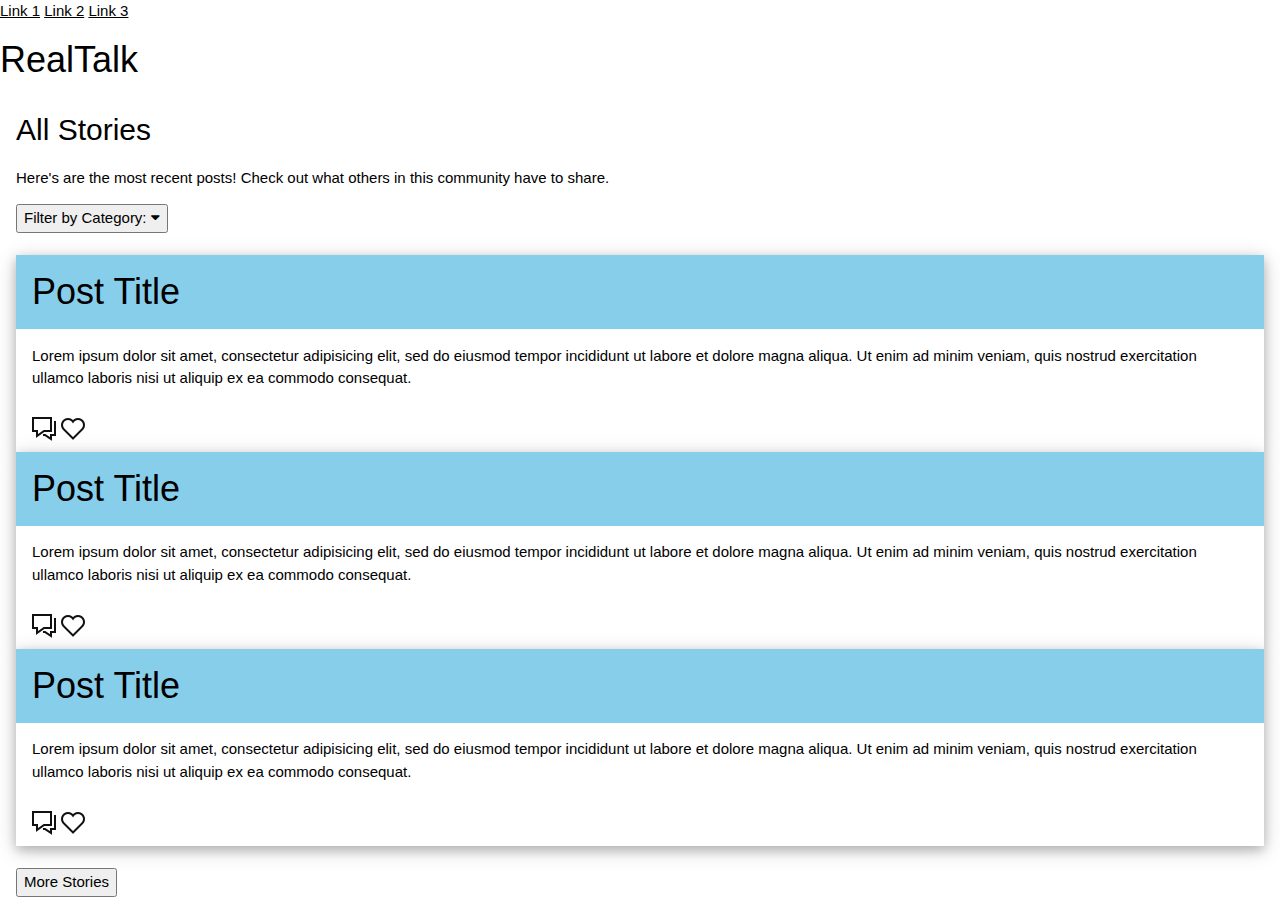
==== About.html @ 7869a86c "home page html" ====
<!DOCTYPE html>
<html>

<head>
    <meta charset="utf-8" />
    <meta http-equiv="X-UA-Compatible" content="IE=edge">
    <title>RealTalk</title>
    <meta name="viewport" content="width=device-width, initial-scale=1">
    <link rel="stylesheet" type="text/css" media="screen" href="style.css" />
    <link rel="stylesheet" href="https://cdnjs.cloudflare.com/ajax/libs/font-awesome/4.7.0/css/font-awesome.min.css">
    <script src="main.js"></script>
</head>
<nav>
    <a href="#">Link 1</a>
    <a href="#">Link 2</a>
    <a href="#">Link 3</a>
</nav>


<body>
    <h1>RealTalk</h1>

    <div class="w3-container">
        <h2>All Stories</h2>
        <p>Here's are the most recent posts! Check out what others in this community have to share.</p>

        <div class="w3-dropdown-click w3-dropdown-hover w3-dropdown-content">
            <button class="dropbtn" onclick="myFunction()">Filter by Category:
                <i class="fa fa-caret-down"></i>
            <div class="dropdown-content" id="myDropdown">
      <a href="#">Link 1</a>
      <a href="#">Link 2</a>
      <a href="#">Link 3</a>
    </div>
    </button>
        </div>
        <br>
        <div class="w3-card-4 w3-col.s12" style="width:100%;">
            <header class="w3-container w3-light-blue">
                <h1>Post Title</h1>
            </header>
            <div class="w3-container">
                <p>Lorem ipsum dolor sit amet, consectetur adipisicing elit, sed do eiusmod tempor incididunt ut labore et dolore magna aliqua. Ut enim ad minim veniam, quis nostrud exercitation ullamco laboris nisi ut aliquip ex ea commodo consequat.</p>
            </div>

            <footer class="w3-container">
                <h5>
                    <img src="imgs/comment.png">
                    <img src="imgs/heart.png"></h5>
            </footer>
        </div>
        <div class="w3-card-4" style="width:100%;">
            <header class="w3-container w3-light-blue">
                <h1>Post Title</h1>
            </header>
            <div class="w3-container">
                <p>Lorem ipsum dolor sit amet, consectetur adipisicing elit, sed do eiusmod tempor incididunt ut labore et dolore magna aliqua. Ut enim ad minim veniam, quis nostrud exercitation ullamco laboris nisi ut aliquip ex ea commodo consequat.</p>
            </div>

            <footer class="w3-container">
                <h5>
                    <img src="imgs/comment.png">
                    <img src="imgs/heart.png"></h5>
            </footer>
        </div>
        <div class="w3-card-4" style="width:100%;">
            <header class="w3-container w3-light-blue">
                <h1>Post Title</h1>
            </header>
            <div class="w3-container">
                <p>Lorem ipsum dolor sit amet, consectetur adipisicing elit, sed do eiusmod tempor incididunt ut labore et dolore magna aliqua. Ut enim ad minim veniam, quis nostrud exercitation ullamco laboris nisi ut aliquip ex ea commodo consequat.</p>
            </div>
            <footer class="w3-container">
                <h5>
                    <img src="imgs/comment.png">
                    <img src="imgs/heart.png"></h5>
            </footer>
        </div>
        <br>
        <div>
            <button> More Stories </button>
        </div>
    </div>

</body>

</html>

<script>
    /* When the user clicks on the button, show the dropdown content*/
    function myFunction() {
        document.getElementById("myDropdown").classList.toggle("show");
    }

    // Close the dropdown if the user clicks outside of it
    window.onclick = function(e) {
        if (!e.target.matches('.dropbtn')) {
            var myDropdown = document.getElementById("myDropdown");
            if (myDropdown.classList.contains('show')) {
                myDropdown.classList.remove('show');
            }
        }
    }

</script>
---- style.css ----
/* W3.CSS 4.10 February 2018 by Jan Egil and Borge Refsnes */

html {
    box-sizing: border-box
}

*,
*:before,
*:after {
    box-sizing: inherit
}

/* Extract from normalize.css by Nicolas Gallagher and Jonathan Neal git.io/normalize */

html {
    -ms-text-size-adjust: 100%;
    -webkit-text-size-adjust: 100%
}

body {
    margin: 0
}

article,
aside,
details,
figcaption,
figure,
footer,
header,
main,
menu,
nav,
section,
summary {
    display: block
}

audio,
canvas,
progress,
video {
    display: inline-block
}

progress {
    vertical-align: baseline
}

audio:not([controls]) {
    display: none;
    height: 0
}

[hidden],
template {
    display: none
}

a {
    background-color: transparent;
    -webkit-text-decoration-skip: objects
}

a:active,
a:hover {
    outline-width: 0
}

abbr[title] {
    border-bottom: none;
    text-decoration: underline;
    text-decoration: underline dotted
}

dfn {
    font-style: italic
}

mark {
    background: #ff0;
    color: #000
}

small {
    font-size: 80%
}

sub,
sup {
    font-size: 75%;
    line-height: 0;
    position: relative;
    vertical-align: baseline
}

sub {
    bottom: -0.25em
}

sup {
    top: -0.5em
}

figure {
    margin: 1em 40px
}

img {
    border-style: none
}

svg:not(:root) {
    overflow: hidden
}

code,
kbd,
pre,
samp {
    font-family: monospace, monospace;
    font-size: 1em
}

hr {
    box-sizing: content-box;
    height: 0;
    overflow: visible
}

button,
input,
select,
textarea {
    font: inherit;
    margin: 0
}

optgroup {
    font-weight: bold
}

button,
input {
    overflow: visible
}

button,
select {
    text-transform: none
}

button,
html [type=button],
[type=reset],
[type=submit] {
    -webkit-appearance: button
}

button::-moz-focus-inner,
[type=button]::-moz-focus-inner,
[type=reset]::-moz-focus-inner,
[type=submit]::-moz-focus-inner {
    border-style: none;
    padding: 0
}

button:-moz-focusring,
[type=button]:-moz-focusring,
[type=reset]:-moz-focusring,
[type=submit]:-moz-focusring {
    outline: 1px dotted ButtonText
}

fieldset {
    border: 1px solid #c0c0c0;
    margin: 0 2px;
    padding: .35em .625em .75em
}

legend {
    color: inherit;
    display: table;
    max-width: 100%;
    padding: 0;
    white-space: normal
}

textarea {
    overflow: auto
}

[type=checkbox],
[type=radio] {
    padding: 0
}

[type=number]::-webkit-inner-spin-button,
[type=number]::-webkit-outer-spin-button {
    height: auto
}

[type=search] {
    -webkit-appearance: textfield;
    outline-offset: -2px
}

[type=search]::-webkit-search-cancel-button,
[type=search]::-webkit-search-decoration {
    -webkit-appearance: none
}

::-webkit-input-placeholder {
    color: inherit;
    opacity: 0.54
}

::-webkit-file-upload-button {
    -webkit-appearance: button;
    font: inherit
}

/* End extract */

html,
body {
    font-family: Verdana, sans-serif;
    font-size: 15px;
    line-height: 1.5
}

html {
    overflow-x: hidden
}

h1 {
    font-size: 36px
}

h2 {
    font-size: 30px
}

h3 {
    font-size: 24px
}

h4 {
    font-size: 20px
}

h5 {
    font-size: 18px
}

h6 {
    font-size: 16px
}

.w3-serif {
    font-family: serif
}

h1,
h2,
h3,
h4,
h5,
h6 {
    font-family: "Segoe UI", Arial, sans-serif;
    font-weight: 400;
    margin: 10px 0
}

.w3-wide {
    letter-spacing: 4px
}

hr {
    border: 0;
    border-top: 1px solid #eee;
    margin: 20px 0
}

.w3-image {
    max-width: 100%;
    height: auto
}

img {
    vertical-align: middle
}

a {
    color: inherit
}

.w3-table,
.w3-table-all {
    border-collapse: collapse;
    border-spacing: 0;
    width: 100%;
    display: table
}

.w3-table-all {
    border: 1px solid #ccc
}

.w3-bordered tr,
.w3-table-all tr {
    border-bottom: 1px solid #ddd
}

.w3-striped tbody tr:nth-child(even) {
    background-color: #f1f1f1
}

.w3-table-all tr:nth-child(odd) {
    background-color: #fff
}

.w3-table-all tr:nth-child(even) {
    background-color: #f1f1f1
}

.w3-hoverable tbody tr:hover,
.w3-ul.w3-hoverable li:hover {
    background-color: #ccc
}

.w3-centered tr th,
.w3-centered tr td {
    text-align: center
}

.w3-table td,
.w3-table th,
.w3-table-all td,
.w3-table-all th {
    padding: 8px 8px;
    display: table-cell;
    text-align: left;
    vertical-align: top
}

.w3-table th:first-child,
.w3-table td:first-child,
.w3-table-all th:first-child,
.w3-table-all td:first-child {
    padding-left: 16px
}

.w3-btn,
.w3-button {
    border: none;
    display: inline-block;
    padding: 8px 16px;
    vertical-align: middle;
    overflow: hidden;
    text-decoration: none;
    color: inherit;
    background-color: inherit;
    text-align: center;
    cursor: pointer;
    white-space: nowrap
}

.w3-btn:hover {
    box-shadow: 0 8px 16px 0 rgba(0, 0, 0, 0.2), 0 6px 20px 0 rgba(0, 0, 0, 0.19)
}

.w3-btn,
.w3-button {
    -webkit-touch-callout: none;
    -webkit-user-select: none;
    -khtml-user-select: none;
    -moz-user-select: none;
    -ms-user-select: none;
    user-select: none
}

.w3-disabled,
.w3-btn:disabled,
.w3-button:disabled {
    cursor: not-allowed;
    opacity: 0.3
}

.w3-disabled *,
:disabled * {
    pointer-events: none
}

.w3-btn.w3-disabled:hover,
.w3-btn:disabled:hover {
    box-shadow: none
}

.w3-badge,
.w3-tag {
    background-color: #000;
    color: #fff;
    display: inline-block;
    padding-left: 8px;
    padding-right: 8px;
    text-align: center
}

.w3-badge {
    border-radius: 50%
}

.w3-ul {
    list-style-type: none;
    padding: 0;
    margin: 0
}

.w3-ul li {
    padding: 8px 16px;
    border-bottom: 1px solid #ddd
}

.w3-ul li:last-child {
    border-bottom: none
}

.w3-tooltip,
.w3-display-container {
    position: relative
}

.w3-tooltip .w3-text {
    display: none
}

.w3-tooltip:hover .w3-text {
    display: inline-block
}

.w3-ripple:active {
    opacity: 0.5
}

.w3-ripple {
    transition: opacity 0s
}

.w3-input {
    padding: 8px;
    display: block;
    border: none;
    border-bottom: 1px solid #ccc;
    width: 100%
}

.w3-select {
    padding: 9px 0;
    width: 100%;
    border: none;
    border-bottom: 1px solid #ccc
}

.w3-check,
.w3-radio {
    width: 24px;
    height: 24px;
    position: relative;
    top: 6px
}

.w3-sidebar {
    height: 100%;
    width: 200px;
    background-color: #fff;
    position: fixed!important;
    z-index: 1;
    overflow: auto
}

.w3-bar-block,
.w3-bar-block {
    width: 100%
}

.w3-bar-block,
.w3-bar-block {
    min-width: 100%
}

.w3-bar-block .w3-button,
.w3-bar-block .w3-button {
    width: 100%;
    text-align: left;
    padding: 8px 16px
}

.w3-main,
#main {
    transition: margin-left .4s
}

.w3-modal {
    z-index: 3;
    display: none;
    padding-top: 100px;
    position: fixed;
    left: 0;
    top: 0;
    width: 100%;
    height: 100%;
    overflow: auto;
    background-color: rgb(0, 0, 0);
    background-color: rgba(0, 0, 0, 0.4)
}

.w3-modal-content {
    margin: auto;
    background-color: #fff;
    position: relative;
    padding: 0;
    outline: 0;
    width: 600px
}

.w3-bar {
    width: 100%;
    overflow: hidden
}

.w3-center .w3-bar {
    display: inline-block;
    width: auto
}

.w3-bar .w3-bar-item {
    padding: 8px 16px;
    float: left;
    width: auto;
    border: none;
    display: block;
    outline: 0
}

.w3-bar {
    position: static;
    float: left
}

.w3-bar .w3-button {
    white-space: normal
}

.w3-bar-block .w3-bar-item {
    width: 100%;
    display: block;
    padding: 8px 16px;
    text-align: left;
    border: none;
    white-space: normal;
    float: none;
    outline: 0
}

.w3-bar-block.w3-center .w3-bar-item {
    text-align: center
}

.w3-block {
    display: block;
    width: 100%
}

.w3-responsive {
    display: block;
    overflow-x: auto
}

.w3-container:after,
.w3-container:before,
.w3-panel:after,
.w3-panel:before,
.w3-row:after,
.w3-row:before,
.w3-row-padding:after,
.w3-row-padding:before,
.w3-cell-row:before,
.w3-cell-row:after,
.w3-clear:after,
.w3-clear:before,
.w3-bar:before,
.w3-bar:after {
    content: "";
    display: table;
    clear: both
}

.w3-col,
.w3-half,
.w3-third,
.w3-twothird,
.w3-threequarter,
.w3-quarter {
    float: left;
    width: 100%
}

.w3-col.s1 {
    width: 8.33333%
}

.w3-col.s2 {
    width: 16.66666%
}

.w3-col.s3 {
    width: 24.99999%
}

.w3-col.s4 {
    width: 33.33333%
}

.w3-col.s5 {
    width: 41.66666%
}

.w3-col.s6 {
    width: 49.99999%
}

.w3-col.s7 {
    width: 58.33333%
}

.w3-col.s8 {
    width: 66.66666%
}

.w3-col.s9 {
    width: 74.99999%
}

.w3-col.s10 {
    width: 83.33333%
}

.w3-col.s11 {
    width: 91.66666%
}

.w3-col.s12 {
    width: 99.99999%
}

@media (min-width:601px) {
    .w3-col.m1 {
        width: 8.33333%
    }
    .w3-col.m2 {
        width: 16.66666%
    }
    .w3-col.m3,
    .w3-quarter {
        width: 24.99999%
    }
    .w3-col.m4,
    .w3-third {
        width: 33.33333%
    }
    .w3-col.m5 {
        width: 41.66666%
    }
    .w3-col.m6,
    .w3-half {
        width: 49.99999%
    }
    .w3-col.m7 {
        width: 58.33333%
    }
    .w3-col.m8,
    .w3-twothird {
        width: 66.66666%
    }
    .w3-col.m9,
    .w3-threequarter {
        width: 74.99999%
    }
    .w3-col.m10 {
        width: 83.33333%
    }
    .w3-col.m11 {
        width: 91.66666%
    }
    .w3-col.m12 {
        width: 99.99999%
    }
}

@media (min-width:993px) {
    .w3-col.l1 {
        width: 8.33333%
    }
    .w3-col.l2 {
        width: 16.66666%
    }
    .w3-col.l3 {
        width: 24.99999%
    }
    .w3-col.l4 {
        width: 33.33333%
    }
    .w3-col.l5 {
        width: 41.66666%
    }
    .w3-col.l6 {
        width: 49.99999%
    }
    .w3-col.l7 {
        width: 58.33333%
    }
    .w3-col.l8 {
        width: 66.66666%
    }
    .w3-col.l9 {
        width: 74.99999%
    }
    .w3-col.l10 {
        width: 83.33333%
    }
    .w3-col.l11 {
        width: 91.66666%
    }
    .w3-col.l12 {
        width: 99.99999%
    }
}

.w3-content {
    max-width: 980px;
    margin: auto
}

.w3-rest {
    overflow: hidden
}

.w3-cell-row {
    display: table;
    width: 100%
}

.w3-cell {
    display: table-cell
}

.w3-cell-top {
    vertical-align: top
}

.w3-cell-middle {
    vertical-align: middle
}

.w3-cell-bottom {
    vertical-align: bottom
}

.w3-hide {
    display: none!important
}

.w3-show-block,
.w3-show {
    display: block!important
}

.w3-show-inline-block {
    display: inline-block!important
}

@media (max-width:600px) {
    .w3-modal-content {
        margin: 0 10px;
        width: auto!important
    }
    .w3-modal {
        padding-top: 30px
    }
    .w3-mobile,
    .w3-mobile {
        position: relative
    }
    .w3-hide-small {
        display: none!important
    }
    .w3-mobile {
        display: block;
        width: 100%!important
    }
    .w3-bar-item.w3-mobile,
    .w3-mobile,
    .w3-mobile {
        text-align: center
    }
    .w3-mobile,
    .w3-mobile .w3-btn,
    .w3-mobile .w3-button,
    .w3-mobile,
    .w3-mobile .w3-btn,
    .w3-mobile .w3-button {
        width: 100%
    }
}

@media (max-width:768px) {
    .w3-modal-content {
        width: 500px
    }
    .w3-modal {
        padding-top: 50px
    }
}

@media (min-width:993px) {
    .w3-modal-content {
        width: 900px
    }
    .w3-hide-large {
        display: none!important
    }
    .w3-sidebar.w3-collapse {
        display: block!important
    }
}

@media (max-width:992px) and (min-width:601px) {
    .w3-hide-medium {
        display: none!important
    }
}

@media (max-width:992px) {
    .w3-sidebar.w3-collapse {
        display: none
    }
    .w3-main {
        margin-left: 0!important;
        margin-right: 0!important
    }
}

.w3-top,
.w3-bottom {
    position: fixed;
    width: 100%;
    z-index: 1
}

.w3-top {
    top: 0
}

.w3-bottom {
    bottom: 0
}

.w3-overlay {
    position: fixed;
    display: none;
    width: 100%;
    height: 100%;
    top: 0;
    left: 0;
    right: 0;
    bottom: 0;
    background-color: rgba(0, 0, 0, 0.5);
    z-index: 2
}

.w3-display-topleft {
    position: absolute;
    left: 0;
    top: 0
}

.w3-display-topright {
    position: absolute;
    right: 0;
    top: 0
}

.w3-display-bottomleft {
    position: absolute;
    left: 0;
    bottom: 0
}

.w3-display-bottomright {
    position: absolute;
    right: 0;
    bottom: 0
}

.w3-display-middle {
    position: absolute;
    top: 50%;
    left: 50%;
    transform: translate(-50%, -50%);
    -ms-transform: translate(-50%, -50%)
}

.w3-display-left {
    position: absolute;
    top: 50%;
    left: 0%;
    transform: translate(0%, -50%);
    -ms-transform: translate(-0%, -50%)
}

.w3-display-right {
    position: absolute;
    top: 50%;
    right: 0%;
    transform: translate(0%, -50%);
    -ms-transform: translate(0%, -50%)
}

.w3-display-topmiddle {
    position: absolute;
    left: 50%;
    top: 0;
    transform: translate(-50%, 0%);
    -ms-transform: translate(-50%, 0%)
}

.w3-display-bottommiddle {
    position: absolute;
    left: 50%;
    bottom: 0;
    transform: translate(-50%, 0%);
    -ms-transform: translate(-50%, 0%)
}

.w3-display-container:hover .w3-display-hover {
    display: block
}

.w3-display-container:hover span.w3-display-hover {
    display: inline-block
}

.w3-display-hover {
    display: none
}

.w3-display-position {
    position: absolute
}

.w3-circle {
    border-radius: 50%
}

.w3-round-small {
    border-radius: 2px
}

.w3-round,
.w3-round-medium {
    border-radius: 4px
}

.w3-round-large {
    border-radius: 8px
}

.w3-round-xlarge {
    border-radius: 16px
}

.w3-round-xxlarge {
    border-radius: 32px
}

.w3-row-padding,
.w3-row-padding > .w3-half,
.w3-row-padding > .w3-third,
.w3-row-padding > .w3-twothird,
.w3-row-padding > .w3-threequarter,
.w3-row-padding > .w3-quarter,
.w3-row-padding > .w3-col {
    padding: 0 8px
}

.w3-container,
.w3-panel {
    padding: 0.01em 16px
}

.w3-panel {
    margin-top: 16px;
    margin-bottom: 16px
}

.w3-code,
.w3-codespan {
    font-family: Consolas, "courier new";
    font-size: 16px
}

.w3-code {
    width: auto;
    background-color: #fff;
    padding: 8px 12px;
    border-left: 4px solid #4CAF50;
    word-wrap: break-word
}

.w3-codespan {
    color: crimson;
    background-color: #f1f1f1;
    padding-left: 4px;
    padding-right: 4px;
    font-size: 110%
}

.w3-card,
.w3-card-2 {
    box-shadow: 0 2px 5px 0 rgba(0, 0, 0, 0.16), 0 2px 10px 0 rgba(0, 0, 0, 0.12)
}

.w3-card-4,
.w3-hover-shadow:hover {
    box-shadow: 0 4px 10px 0 rgba(0, 0, 0, 0.2), 0 4px 20px 0 rgba(0, 0, 0, 0.19)
}

.w3-spin {
    animation: w3-spin 2s infinite linear
}

@keyframes w3-spin {
    0% {
        transform: rotate(0deg)
    }
    100% {
        transform: rotate(359deg)
    }
}

.w3-animate-fading {
    animation: fading 10s infinite
}

@keyframes fading {
    0% {
        opacity: 0
    }
    50% {
        opacity: 1
    }
    100% {
        opacity: 0
    }
}

.w3-animate-opacity {
    animation: opac 0.8s
}

@keyframes opac {
    from {
        opacity: 0
    }
    to {
        opacity: 1
    }
}

.w3-animate-top {
    position: relative;
    animation: animatetop 0.4s
}

@keyframes animatetop {
    from {
        top: -300px;
        opacity: 0
    }
    to {
        top: 0;
        opacity: 1
    }
}

.w3-animate-left {
    position: relative;
    animation: animateleft 0.4s
}

@keyframes animateleft {
    from {
        left: -300px;
        opacity: 0
    }
    to {
        left: 0;
        opacity: 1
    }
}

.w3-animate-right {
    position: relative;
    animation: animateright 0.4s
}

@keyframes animateright {
    from {
        right: -300px;
        opacity: 0
    }
    to {
        right: 0;
        opacity: 1
    }
}

.w3-animate-bottom {
    position: relative;
    animation: animatebottom 0.4s
}

@keyframes animatebottom {
    from {
        bottom: -300px;
        opacity: 0
    }
    to {
        bottom: 0;
        opacity: 1
    }
}

.w3-animate-zoom {
    animation: animatezoom 0.6s
}

@keyframes animatezoom {
    from {
        transform: scale(0)
    }
    to {
        transform: scale(1)
    }
}

.w3-animate-input {
    transition: width 0.4s ease-in-out
}

.w3-animate-input:focus {
    width: 100%!important
}

.w3-opacity,
.w3-hover-opacity:hover {
    opacity: 0.60
}

.w3-opacity-off,
.w3-hover-opacity-off:hover {
    opacity: 1
}

.w3-opacity-max {
    opacity: 0.25
}

.w3-opacity-min {
    opacity: 0.75
}

.w3-greyscale-max,
.w3-grayscale-max,
.w3-hover-greyscale:hover,
.w3-hover-grayscale:hover {
    filter: grayscale(100%)
}

.w3-greyscale,
.w3-grayscale {
    filter: grayscale(75%)
}

.w3-greyscale-min,
.w3-grayscale-min {
    filter: grayscale(50%)
}

.w3-sepia {
    filter: sepia(75%)
}

.w3-sepia-max,
.w3-hover-sepia:hover {
    filter: sepia(100%)
}

.w3-sepia-min {
    filter: sepia(50%)
}

.w3-tiny {
    font-size: 10px!important
}

.w3-small {
    font-size: 12px!important
}

.w3-medium {
    font-size: 15px!important
}

.w3-large {
    font-size: 18px!important
}

.w3-xlarge {
    font-size: 24px!important
}

.w3-xxlarge {
    font-size: 36px!important
}

.w3-xxxlarge {
    font-size: 48px!important
}

.w3-jumbo {
    font-size: 64px!important
}

.w3-left-align {
    text-align: left!important
}

.w3-right-align {
    text-align: right!important
}

.w3-justify {
    text-align: justify!important
}

.w3-center {
    text-align: center!important
}

.w3-border-0 {
    border: 0!important
}

.w3-border {
    border: 1px solid #ccc!important
}

.w3-border-top {
    border-top: 1px solid #ccc!important
}

.w3-border-bottom {
    border-bottom: 1px solid #ccc!important
}

.w3-border-left {
    border-left: 1px solid #ccc!important
}

.w3-border-right {
    border-right: 1px solid #ccc!important
}

.w3-topbar {
    border-top: 6px solid #ccc!important
}

.w3-bottombar {
    border-bottom: 6px solid #ccc!important
}

.w3-leftbar {
    border-left: 6px solid #ccc!important
}

.w3-rightbar {
    border-right: 6px solid #ccc!important
}

.w3-section,
.w3-code {
    margin-top: 16px!important;
    margin-bottom: 16px!important
}

.w3-margin {
    margin: 16px!important
}

.w3-margin-top {
    margin-top: 16px!important
}

.w3-margin-bottom {
    margin-bottom: 16px!important
}

.w3-margin-left {
    margin-left: 16px!important
}

.w3-margin-right {
    margin-right: 16px!important
}

.w3-padding-small {
    padding: 4px 8px!important
}

.w3-padding {
    padding: 8px 16px!important
}

.w3-padding-large {
    padding: 12px 24px!important
}

.w3-padding-16 {
    padding-top: 16px!important;
    padding-bottom: 16px!important
}

.w3-padding-24 {
    padding-top: 24px!important;
    padding-bottom: 24px!important
}

.w3-padding-32 {
    padding-top: 32px!important;
    padding-bottom: 32px!important
}

.w3-padding-48 {
    padding-top: 48px!important;
    padding-bottom: 48px!important
}

.w3-padding-64 {
    padding-top: 64px!important;
    padding-bottom: 64px!important
}

.w3-left {
    float: left!important
}

.w3-right {
    float: right!important
}

.w3-button:hover {
    color: #000!important;
    background-color: #ccc!important
}

.w3-transparent,
.w3-hover-none:hover {
    background-color: transparent!important
}

.w3-hover-none:hover {
    box-shadow: none!important
}

/* Colors */

.w3-amber,
.w3-hover-amber:hover {
    color: #000!important;
    background-color: #ffc107!important
}

.w3-aqua,
.w3-hover-aqua:hover {
    color: #000!important;
    background-color: #00ffff!important
}

.w3-blue,
.w3-hover-blue:hover {
    color: #fff!important;
    background-color: #2196F3!important
}

.w3-light-blue,
.w3-hover-light-blue:hover {
    color: #000!important;
    background-color: #87CEEB!important
}

.w3-brown,
.w3-hover-brown:hover {
    color: #fff!important;
    background-color: #795548!important
}

.w3-cyan,
.w3-hover-cyan:hover {
    color: #000!important;
    background-color: #00bcd4!important
}

.w3-blue-grey,
.w3-hover-blue-grey:hover,
.w3-blue-gray,
.w3-hover-blue-gray:hover {
    color: #fff!important;
    background-color: #607d8b!important
}

.w3-green,
.w3-hover-green:hover {
    color: #fff!important;
    background-color: #4CAF50!important
}

.w3-light-green,
.w3-hover-light-green:hover {
    color: #000!important;
    background-color: #8bc34a!important
}

.w3-indigo,
.w3-hover-indigo:hover {
    color: #fff!important;
    background-color: #3f51b5!important
}

.w3-khaki,
.w3-hover-khaki:hover {
    color: #000!important;
    background-color: #f0e68c!important
}

.w3-lime,
.w3-hover-lime:hover {
    color: #000!important;
    background-color: #cddc39!important
}

.w3-orange,
.w3-hover-orange:hover {
    color: #000!important;
    background-color: #ff9800!important
}

.w3-deep-orange,
.w3-hover-deep-orange:hover {
    color: #fff!important;
    background-color: #ff5722!important
}

.w3-pink,
.w3-hover-pink:hover {
    color: #fff!important;
    background-color: #e91e63!important
}

.w3-purple,
.w3-hover-purple:hover {
    color: #fff!important;
    background-color: #9c27b0!important
}

.w3-deep-purple,
.w3-hover-deep-purple:hover {
    color: #fff!important;
    background-color: #673ab7!important
}

.w3-red,
.w3-hover-red:hover {
    color: #fff!important;
    background-color: #f44336!important
}

.w3-sand,
.w3-hover-sand:hover {
    color: #000!important;
    background-color: #fdf5e6!important
}

.w3-teal,
.w3-hover-teal:hover {
    color: #fff!important;
    background-color: #009688!important
}

.w3-yellow,
.w3-hover-yellow:hover {
    color: #000!important;
    background-color: #ffeb3b!important
}

.w3-white,
.w3-hover-white:hover {
    color: #000!important;
    background-color: #fff!important
}

.w3-black,
.w3-hover-black:hover {
    color: #fff!important;
    background-color: #000!important
}

.w3-grey,
.w3-hover-grey:hover,
.w3-gray,
.w3-hover-gray:hover {
    color: #000!important;
    background-color: #9e9e9e!important
}

.w3-light-grey,
.w3-hover-light-grey:hover,
.w3-light-gray,
.w3-hover-light-gray:hover {
    color: #000!important;
    background-color: #f1f1f1!important
}

.w3-dark-grey,
.w3-hover-dark-grey:hover,
.w3-dark-gray,
.w3-hover-dark-gray:hover {
    color: #fff!important;
    background-color: #616161!important
}

.w3-pale-red,
.w3-hover-pale-red:hover {
    color: #000!important;
    background-color: #ffdddd!important
}

.w3-pale-green,
.w3-hover-pale-green:hover {
    color: #000!important;
    background-color: #ddffdd!important
}

.w3-pale-yellow,
.w3-hover-pale-yellow:hover {
    color: #000!important;
    background-color: #ffffcc!important
}

.w3-pale-blue,
.w3-hover-pale-blue:hover {
    color: #000!important;
    background-color: #ddffff!important
}

.w3-text-amber,
.w3-hover-text-amber:hover {
    color: #ffc107!important
}

.w3-text-aqua,
.w3-hover-text-aqua:hover {
    color: #00ffff!important
}

.w3-text-blue,
.w3-hover-text-blue:hover {
    color: #2196F3!important
}

.w3-text-light-blue,
.w3-hover-text-light-blue:hover {
    color: #8AD2F6!important
}

.w3-text-brown,
.w3-hover-text-brown:hover {
    color: #795548!important
}

.w3-text-cyan,
.w3-hover-text-cyan:hover {
    color: #00bcd4!important
}

.w3-text-blue-grey,
.w3-hover-text-blue-grey:hover,
.w3-text-blue-gray,
.w3-hover-text-blue-gray:hover {
    color: #607d8b!important
}

.w3-text-green,
.w3-hover-text-green:hover {
    color: #4CAF50!important
}

.w3-text-light-green,
.w3-hover-text-light-green:hover {
    color: #8bc34a!important
}

.w3-text-indigo,
.w3-hover-text-indigo:hover {
    color: #3f51b5!important
}

.w3-text-khaki,
.w3-hover-text-khaki:hover {
    color: #b4aa50!important
}

.w3-text-lime,
.w3-hover-text-lime:hover {
    color: #cddc39!important
}

.w3-text-orange,
.w3-hover-text-orange:hover {
    color: #ff9800!important
}

.w3-text-deep-orange,
.w3-hover-text-deep-orange:hover {
    color: #ff5722!important
}

.w3-text-pink,
.w3-hover-text-pink:hover {
    color: #e91e63!important
}

.w3-text-purple,
.w3-hover-text-purple:hover {
    color: #9c27b0!important
}

.w3-text-deep-purple,
.w3-hover-text-deep-purple:hover {
    color: #673ab7!important
}

.w3-text-red,
.w3-hover-text-red:hover {
    color: #f44336!important
}

.w3-text-sand,
.w3-hover-text-sand:hover {
    color: #fdf5e6!important
}

.w3-text-teal,
.w3-hover-text-teal:hover {
    color: #009688!important
}

.w3-text-yellow,
.w3-hover-text-yellow:hover {
    color: #d2be0e!important
}

.w3-text-white,
.w3-hover-text-white:hover {
    color: #fff!important
}

.w3-text-black,
.w3-hover-text-black:hover {
    color: #000!important
}

.w3-text-grey,
.w3-hover-text-grey:hover,
.w3-text-gray,
.w3-hover-text-gray:hover {
    color: #757575!important
}

.w3-text-light-grey,
.w3-hover-text-light-grey:hover,
.w3-text-light-gray,
.w3-hover-text-light-gray:hover {
    color: #f1f1f1!important
}

.w3-text-dark-grey,
.w3-hover-text-dark-grey:hover,
.w3-text-dark-gray,
.w3-hover-text-dark-gray:hover {
    color: #3a3a3a!important
}

.w3-border-amber,
.w3-hover-border-amber:hover {
    border-color: #ffc107!important
}

.w3-border-aqua,
.w3-hover-border-aqua:hover {
    border-color: #00ffff!important
}

.w3-border-blue,
.w3-hover-border-blue:hover {
    border-color: #2196F3!important
}

.w3-border-light-blue,
.w3-hover-border-light-blue:hover {
    border-color: #8AD2F6!important
}

.w3-border-brown,
.w3-hover-border-brown:hover {
    border-color: #795548!important
}

.w3-border-cyan,
.w3-hover-border-cyan:hover {
    border-color: #00bcd4!important
}

.w3-border-blue-grey,
.w3-hover-border-blue-grey:hover,
.w3-border-blue-gray,
.w3-hover-border-blue-gray:hover {
    border-color: #607d8b!important
}

.w3-border-green,
.w3-hover-border-green:hover {
    border-color: #4CAF50!important
}

.w3-border-light-green,
.w3-hover-border-light-green:hover {
    border-color: #8bc34a!important
}

.w3-border-indigo,
.w3-hover-border-indigo:hover {
    border-color: #3f51b5!important
}

.w3-border-khaki,
.w3-hover-border-khaki:hover {
    border-color: #f0e68c!important
}

.w3-border-lime,
.w3-hover-border-lime:hover {
    border-color: #cddc39!important
}

.w3-border-orange,
.w3-hover-border-orange:hover {
    border-color: #ff9800!important
}

.w3-border-deep-orange,
.w3-hover-border-deep-orange:hover {
    border-color: #ff5722!important
}

.w3-border-pink,
.w3-hover-border-pink:hover {
    border-color: #e91e63!important
}

.w3-border-purple,
.w3-hover-border-purple:hover {
    border-color: #9c27b0!important
}

.w3-border-deep-purple,
.w3-hover-border-deep-purple:hover {
    border-color: #673ab7!important
}

.w3-border-red,
.w3-hover-border-red:hover {
    border-color: #f44336!important
}

.w3-border-sand,
.w3-hover-border-sand:hover {
    border-color: #fdf5e6!important
}

.w3-border-teal,
.w3-hover-border-teal:hover {
    border-color: #009688!important
}

.w3-border-yellow,
.w3-hover-border-yellow:hover {
    border-color: #ffeb3b!important
}

.w3-border-white,
.w3-hover-border-white:hover {
    border-color: #fff!important
}

.w3-border-black,
.w3-hover-border-black:hover {
    border-color: #000!important
}

.w3-border-grey,
.w3-hover-border-grey:hover,
.w3-border-gray,
.w3-hover-border-gray:hover {
    border-color: #9e9e9e!important
}

.w3-border-light-grey,
.w3-hover-border-light-grey:hover,
.w3-border-light-gray,
.w3-hover-border-light-gray:hover {
    border-color: #f1f1f1!important
}

.w3-border-dark-grey,
.w3-hover-border-dark-grey:hover,
.w3-border-dark-gray,
.w3-hover-border-dark-gray:hover {
    border-color: #616161!important
}

.w3-border-pale-red,
.w3-hover-border-pale-red:hover {
    border-color: #ffe7e7!important
}

.w3-border-pale-green,
.w3-hover-border-pale-green:hover {
    border-color: #e7ffe7!important
}

.w3-border-pale-yellow,
.w3-hover-border-pale-yellow:hover {
    border-color: #ffffcc!important
}

.w3-border-pale-blue,
.w3-hover-border-pale-blue:hover {
    border-color: #e7ffff!important
}

/* dropdown stuff*/

.dropdown {
    float: left;
    overflow: hidden;
}

.dropdown .dropbtn {
    cursor: pointer;
    font-size: 16px;
    border: none;
    outline: none;
    color: white;
    padding: 14px 16px;
    background-color: inherit;
    font-family: inherit;
    margin: 0;
}

.dropdown-content {
    display: none;
    position: absolute;
    background-color: #f9f9f9;
    min-width: 160px;
    box-shadow: 0px 8px 16px 0px rgba(0, 0, 0, 0.2);
    z-index: 1;
}

.dropdown-content a {
    float: none;
    color: black;
    padding: 12px 16px;
    text-decoration: none;
    display: block;
    text-align: left;
}

.dropdown-content a:hover {
    background-color: #ddd;
}

.show {
    display: block;
}
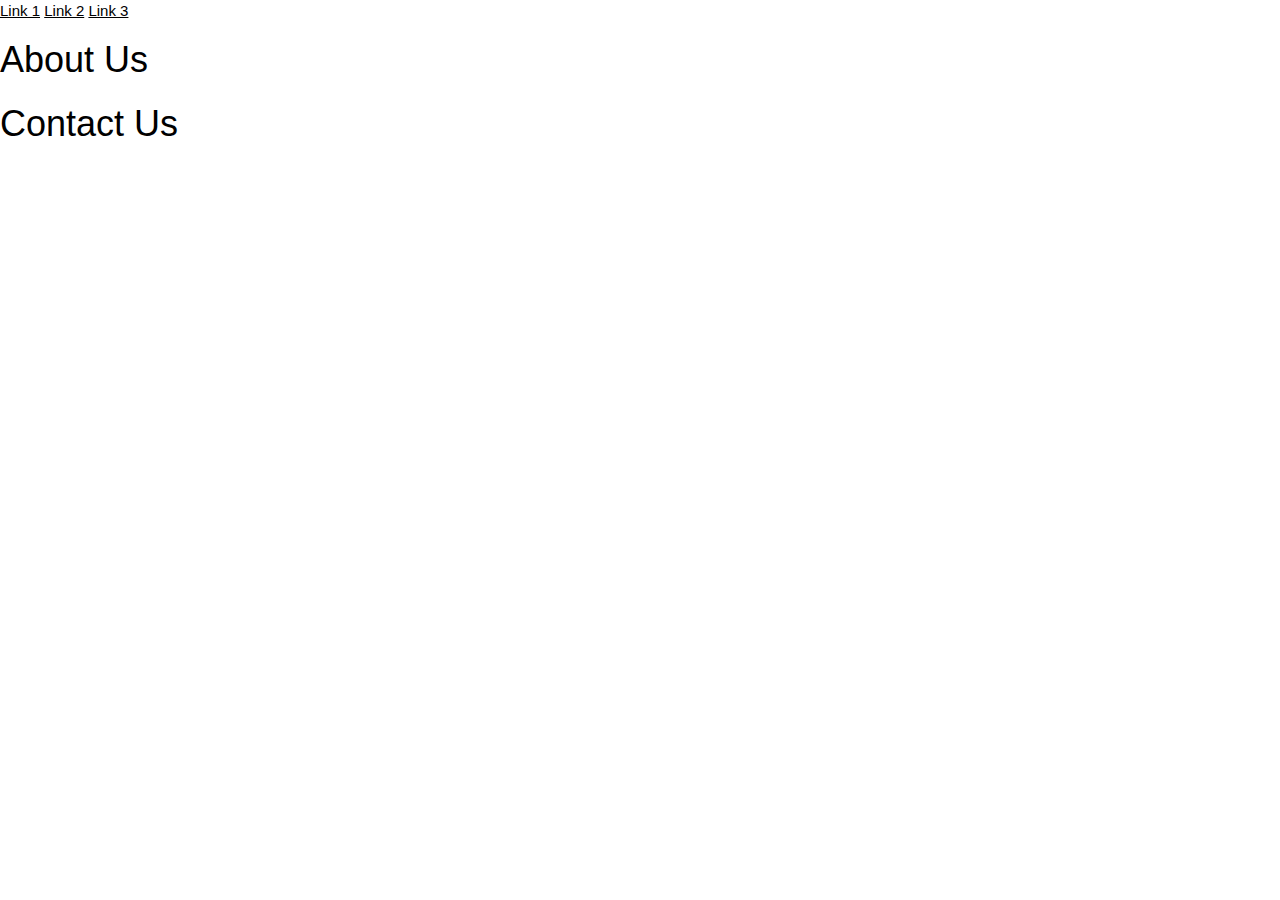
==== commit aafea3de: "about edits" ====
--- a/About.html
+++ b/About.html
@@ -7,7 +7,6 @@
     <title>RealTalk</title>
     <meta name="viewport" content="width=device-width, initial-scale=1">
     <link rel="stylesheet" type="text/css" media="screen" href="style.css" />
-    <link rel="stylesheet" href="https://cdnjs.cloudflare.com/ajax/libs/font-awesome/4.7.0/css/font-awesome.min.css">
     <script src="main.js"></script>
 </head>
 <nav>
@@ -16,90 +15,10 @@
     <a href="#">Link 3</a>
 </nav>
 
+<h1>About Us</h1>
 
-<body>
-    <h1>RealTalk</h1>
+<h1>Contact Us</h1>
+<p> </p>
 
-    <div class="w3-container">
-        <h2>All Stories</h2>
-        <p>Here's are the most recent posts! Check out what others in this community have to share.</p>
-
-        <div class="w3-dropdown-click w3-dropdown-hover w3-dropdown-content">
-            <button class="dropbtn" onclick="myFunction()">Filter by Category:
-                <i class="fa fa-caret-down"></i>
-            <div class="dropdown-content" id="myDropdown">
-      <a href="#">Link 1</a>
-      <a href="#">Link 2</a>
-      <a href="#">Link 3</a>
-    </div>
-    </button>
-        </div>
-        <br>
-        <div class="w3-card-4 w3-col.s12" style="width:100%;">
-            <header class="w3-container w3-light-blue">
-                <h1>Post Title</h1>
-            </header>
-            <div class="w3-container">
-                <p>Lorem ipsum dolor sit amet, consectetur adipisicing elit, sed do eiusmod tempor incididunt ut labore et dolore magna aliqua. Ut enim ad minim veniam, quis nostrud exercitation ullamco laboris nisi ut aliquip ex ea commodo consequat.</p>
-            </div>
-
-            <footer class="w3-container">
-                <h5>
-                    <img src="imgs/comment.png">
-                    <img src="imgs/heart.png"></h5>
-            </footer>
-        </div>
-        <div class="w3-card-4" style="width:100%;">
-            <header class="w3-container w3-light-blue">
-                <h1>Post Title</h1>
-            </header>
-            <div class="w3-container">
-                <p>Lorem ipsum dolor sit amet, consectetur adipisicing elit, sed do eiusmod tempor incididunt ut labore et dolore magna aliqua. Ut enim ad minim veniam, quis nostrud exercitation ullamco laboris nisi ut aliquip ex ea commodo consequat.</p>
-            </div>
-
-            <footer class="w3-container">
-                <h5>
-                    <img src="imgs/comment.png">
-                    <img src="imgs/heart.png"></h5>
-            </footer>
-        </div>
-        <div class="w3-card-4" style="width:100%;">
-            <header class="w3-container w3-light-blue">
-                <h1>Post Title</h1>
-            </header>
-            <div class="w3-container">
-                <p>Lorem ipsum dolor sit amet, consectetur adipisicing elit, sed do eiusmod tempor incididunt ut labore et dolore magna aliqua. Ut enim ad minim veniam, quis nostrud exercitation ullamco laboris nisi ut aliquip ex ea commodo consequat.</p>
-            </div>
-            <footer class="w3-container">
-                <h5>
-                    <img src="imgs/comment.png">
-                    <img src="imgs/heart.png"></h5>
-            </footer>
-        </div>
-        <br>
-        <div>
-            <button> More Stories </button>
-        </div>
-    </div>
-
-</body>
 
 </html>
-
-<script>
-    /* When the user clicks on the button, show the dropdown content*/
-    function myFunction() {
-        document.getElementById("myDropdown").classList.toggle("show");
-    }
-
-    // Close the dropdown if the user clicks outside of it
-    window.onclick = function(e) {
-        if (!e.target.matches('.dropbtn')) {
-            var myDropdown = document.getElementById("myDropdown");
-            if (myDropdown.classList.contains('show')) {
-                myDropdown.classList.remove('show');
-            }
-        }
-    }
-
-</script>
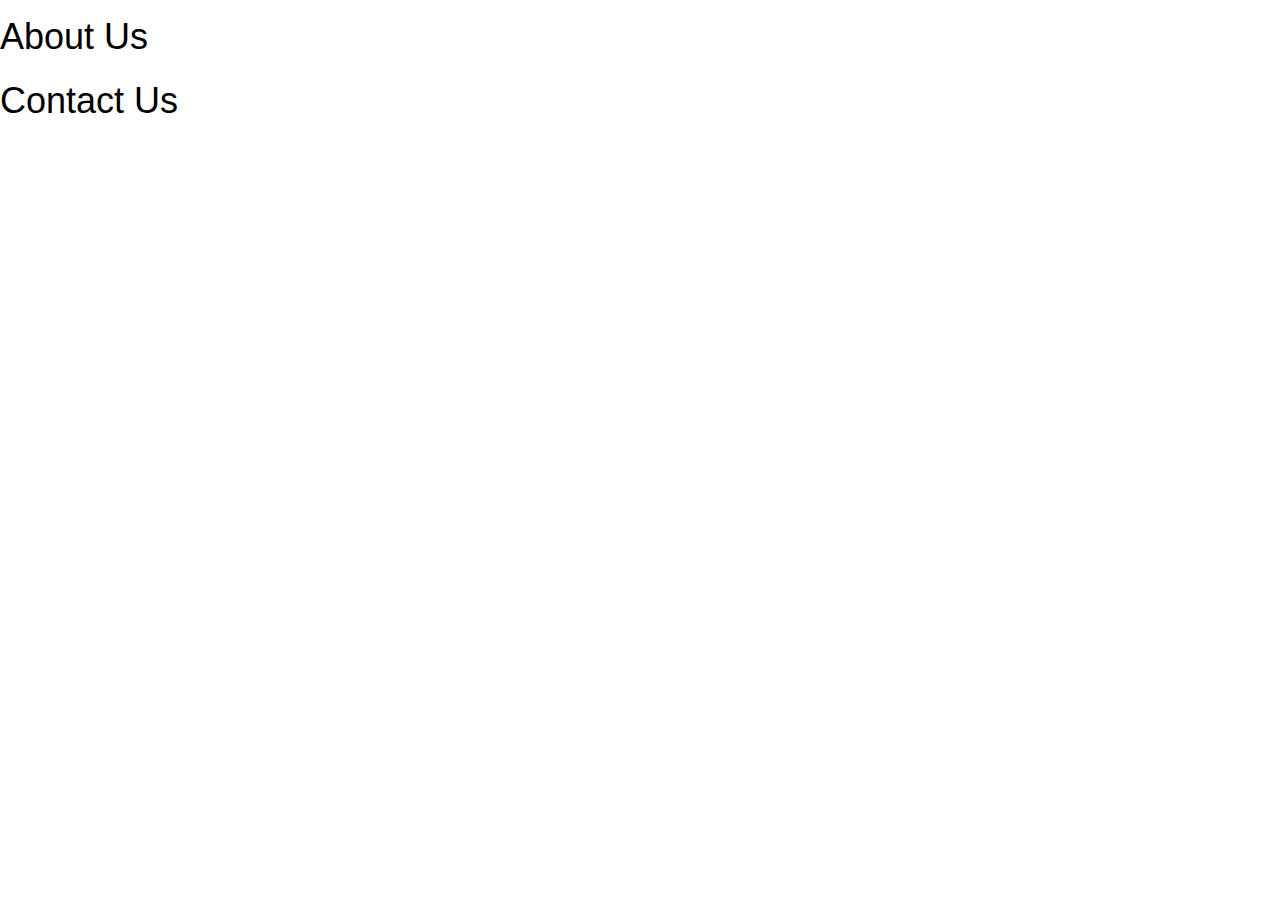
==== commit d50d7ccc: "login/langing initial" ====
--- a/About.html
+++ b/About.html
@@ -10,9 +10,7 @@
     <script src="main.js"></script>
 </head>
 <nav>
-    <a href="#">Link 1</a>
-    <a href="#">Link 2</a>
-    <a href="#">Link 3</a>
+   
 </nav>
 
 <h1>About Us</h1>
--- a/style.css
+++ b/style.css
@@ -1,3 +1,69 @@
+body, html {    
+    margin: 0 !important;
+    padding: 0 !important;
+}
+
+.navBar {
+    height: 50px;
+    background-color: #77b7e9;
+    width: 100%;
+    top: 0px;
+    text-align: center;
+    font-family: 'Helvetica';
+    vertical-align: middle;
+}
+
+.navLinks {
+    display: grid;
+    grid-template-columns: repeat(4, auto);
+    float: right;
+    grid-gap: 20px;
+    font-size: 20px;
+    margin-right: 20px;
+    margin-top: 10px;
+}
+
+.navLinks a {
+    text-decoration: none;
+  
+}
+
+.loginBlock {
+    margin-left: auto;
+    margin-right: auto;
+    align-content: center;
+    justify-content: center;
+    align-items: center;
+    display: inline-grid;
+    position: absolute;
+    top:0;
+    margin-top: 10%;
+    left: 0;
+    right: 0;
+
+    
+}
+
+.inputStyle {
+    border: 1px solid #77b7e9;
+}
+
+.gap {
+    margin-top: 20px;
+}
+
+.signInButton {
+    background-color:#77b7e9;
+    padding: 10px 20px;
+    margin: 20px 0px; 
+}
+
+.cancelButton {
+    background-color: white;
+    padding: 10px 20px;
+    border: 1px solid #77b7e9;
+}
+
 /* W3.CSS 4.10 February 2018 by Jan Egil and Borge Refsnes */
 
 html {
